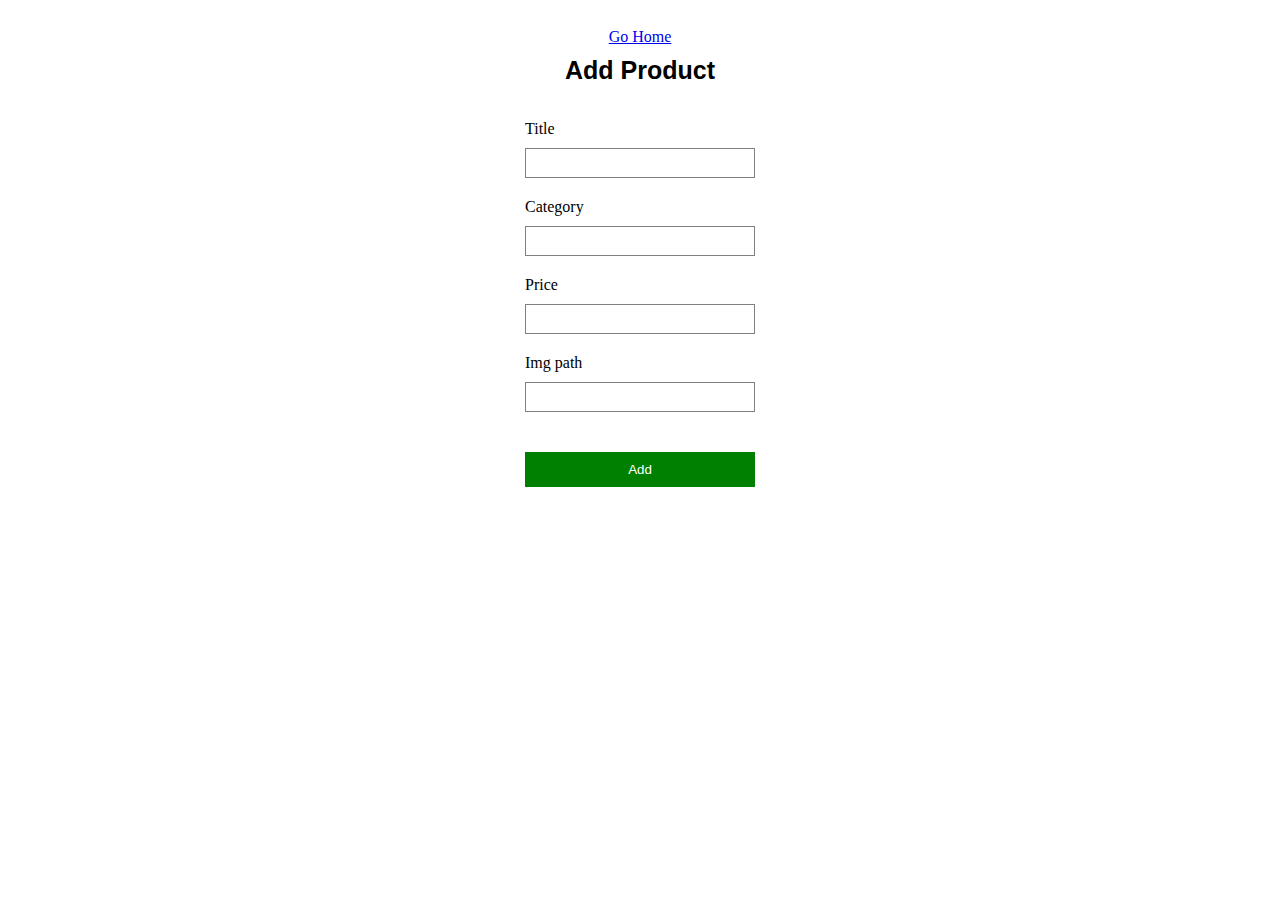
==== product/add/index.html @ 8b5b9d12 "fin" ====
<!DOCTYPE html>
<html lang="en">
  <head>
    <meta charset="UTF-8" />
    <meta name="viewport" content="width=device-width, initial-scale=1.0" />
    <title>Add Product</title>
    <link rel="stylesheet" href="../../assets/css/add_edit.css" />
    <script type="module" src="./add.js"></script>
  </head>
  <body>
    <form action="">
      <div>
        <a href="/">Go Home</a>
        <h2>Add Product</h2>
      </div>
      <div class="input-container">
        <p>Title</p>
        <input autocomplete="off" type="text" name="title" id="title" />
      </div>
      <div class="input-container">
        <p>Category</p>
        <input autocomplete="off" type="text" name="category" id="category" />
      </div>
      <div class="input-container">
        <p>Price</p>
        <input autocomplete="off" type="text" name="price" id="price" />
      </div>
      <div class="input-container">
        <p>Img path</p>
        <input autocomplete="off" type="text" name="img" id="img" />
      </div>

      <button id="addButton">Add</button>
    </form>
  </body>
</html>
---- assets/css/add_edit.css ----
*, *:before, *:after {
    box-sizing: border-box;

    /* desactiver bleu en appuyant sur des liens */
    -webkit-tap-highlight-color: rgba(255, 255, 255, 0) !important;
    -webkit-focus-ring-color: rgba(255, 255, 255, 0) !important;
    outline: none !important;
}

form {
    max-width: 250px;
    margin: 0 auto;
    /* background-color: red; */
    display: flex;
    flex-direction: column;
    justify-content: center;

    padding: 20px 10px;
}

h2 {
    margin: 0;
    text-align: center;
    font-family: 'Franklin Gothic Medium', 'Arial Narrow', Arial, sans-serif;
    font-size: 25px;
    margin-bottom: 35px;
}

input {
    padding: 5px 10px;
    font-size: 16px;
    width: 100%;
    border: 1px solid grey;
}

p {
    margin: 0;
    margin-bottom: 10px;
}

.input-container {
    margin-bottom: 20px;
}

button {
    margin-top: 20px;
    padding: 10px 2px;
    width: 100%;
    background-color: green;
    outline: none;
    border: none;
    color: white;
    cursor: pointer;
}

a {
    display: block;
    text-align: center;
    margin-bottom: 10px;
}
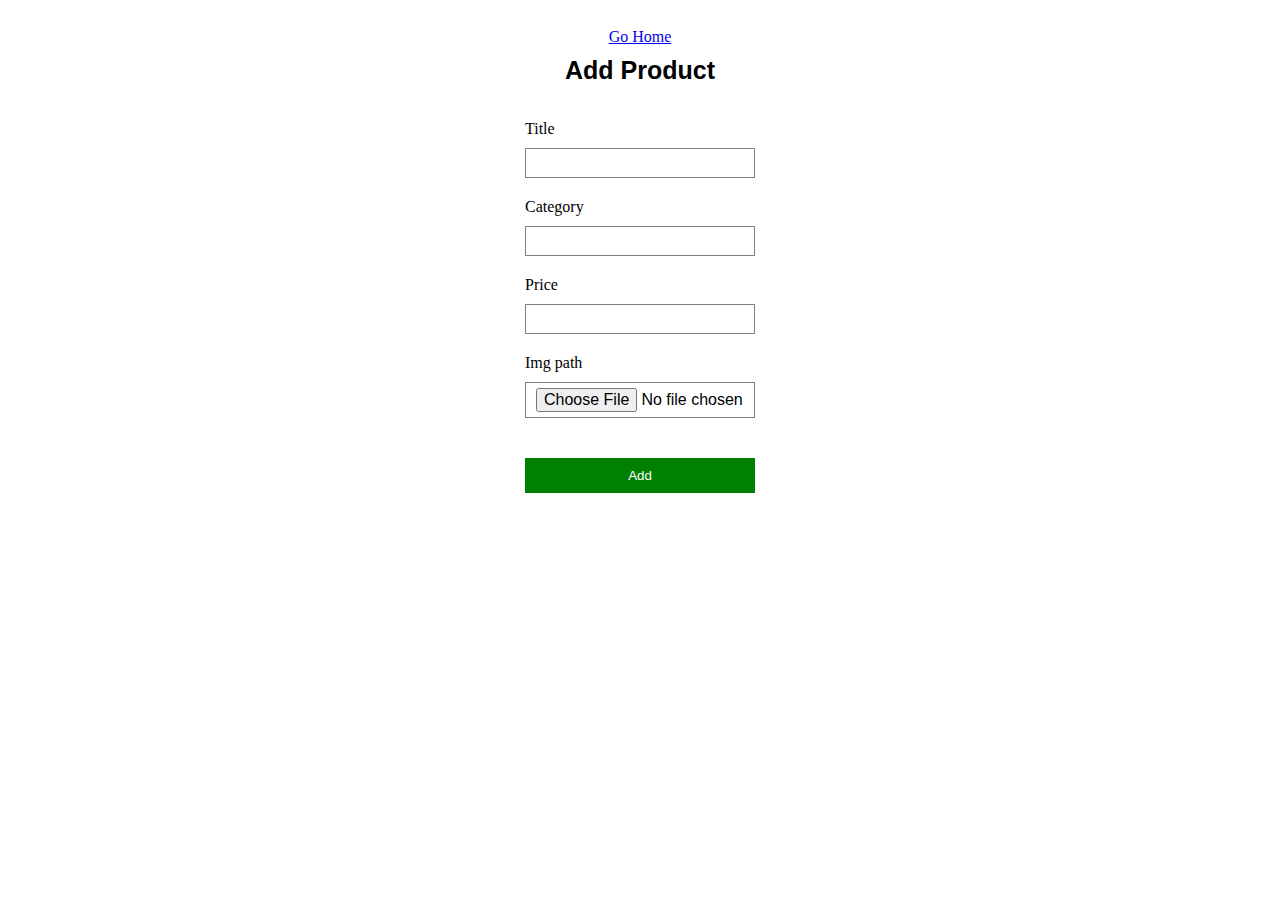
==== commit 5cca8916: "correction" ====
--- a/product/add/index.html
+++ b/product/add/index.html
@@ -27,7 +27,7 @@
       </div>
       <div class="input-container">
         <p>Img path</p>
-        <input autocomplete="off" type="text" name="img" id="img" />
+        <input autocomplete="off" type="file" name="img" id="img" />
       </div>
 
       <button id="addButton">Add</button>
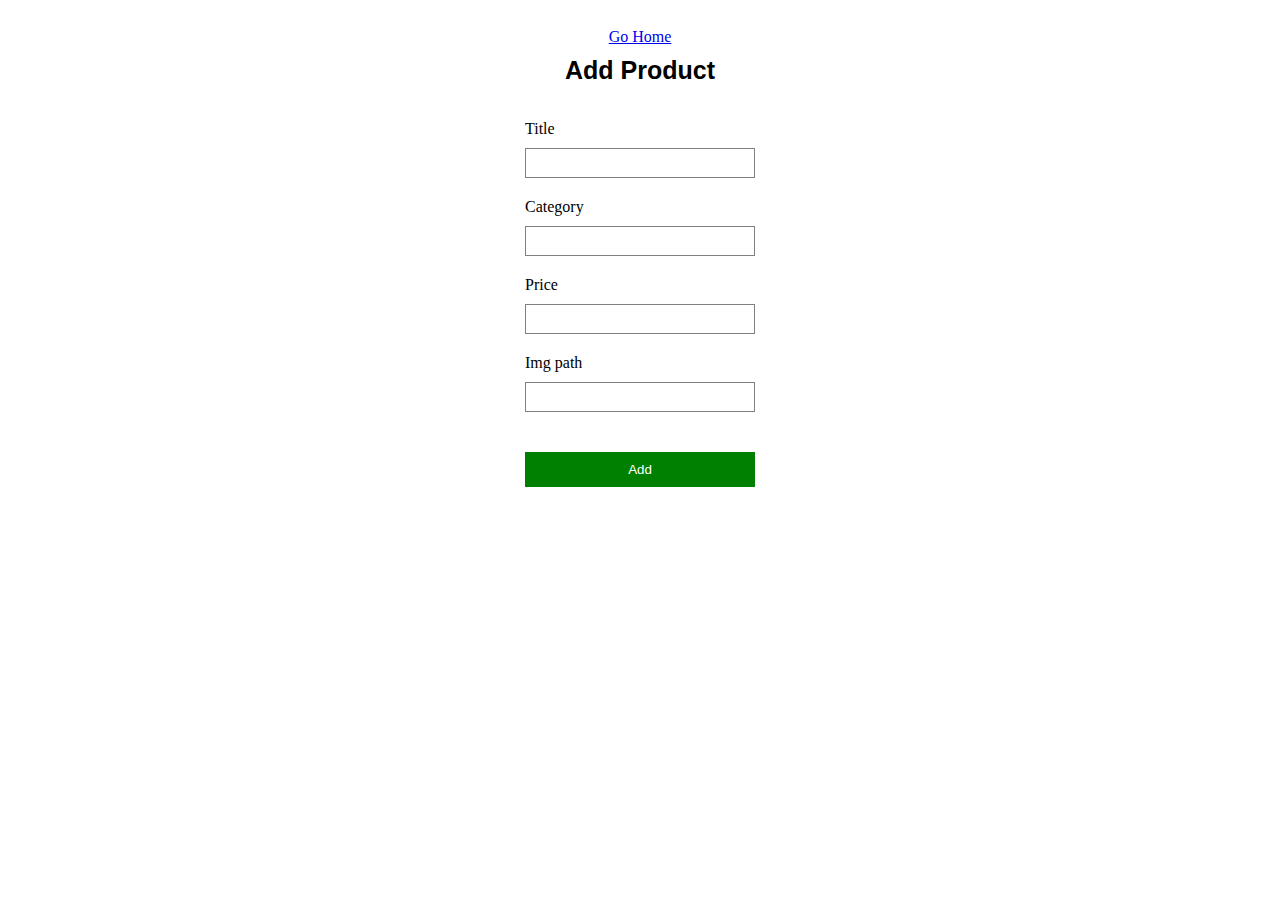
==== commit e6115539: "correction" ====
--- a/product/add/index.html
+++ b/product/add/index.html
@@ -27,7 +27,7 @@
       </div>
       <div class="input-container">
         <p>Img path</p>
-        <input autocomplete="off" type="file" name="img" id="img" />
+        <input autocomplete="off" type="text" name="img" id="img" />
       </div>
 
       <button id="addButton">Add</button>
